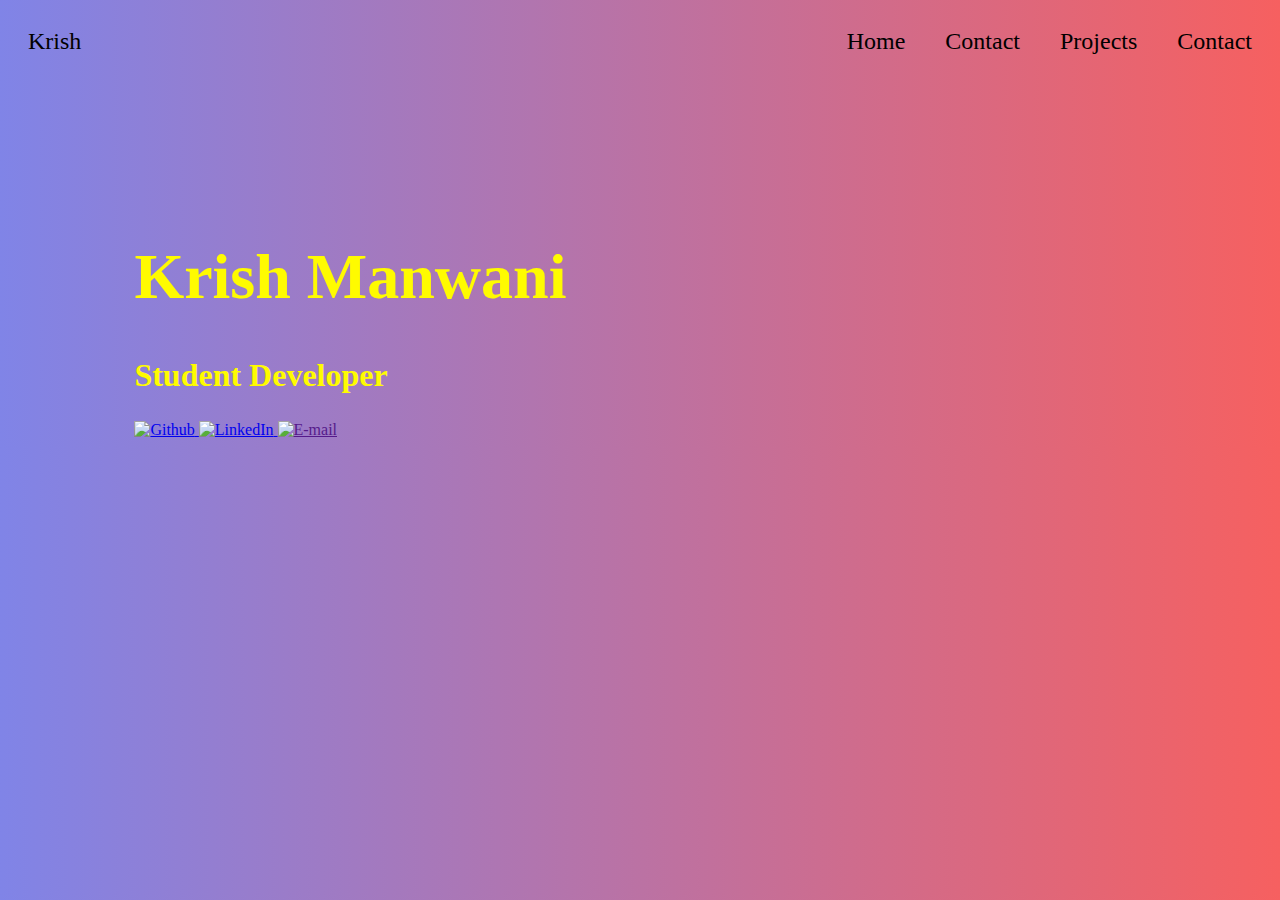
==== index.html @ a64a3b94 "Upload index.html" ====
<!DOCTYPE html>
<html lang="en">
<head>
    <meta charset="UTF-8">
    <meta name="viewport" content="width=device-width, initial-scale=1.0">
    <title>Document</title>
    <link rel="stylesheet" href="style.css">
</head>
<body>
    <div class="navbar">
        <a href="">Contact</a>
        <a href="">Projects</a>
        <a href="">Contact</a>
        <a href="">Home</a>
        <a class="name" href="">Krish</a>
    </div> 
    <div class="main">
        <h1>Krish Manwani</h1>
        <h2>Student Developer</h2>
    </div>
    <div class="logos">
        <a href="https://github.com/krishmanwani">
            <img src="github-logo.png" alt="Github">
        </a>
        <a href="https://www.linkedin.com/in/krish-manwani-094102293">
            <img src="linkedin-logo.png" alt="LinkedIn">
        </a>
        <a href="">
            <img src="email-logo.png" alt="E-mail">
        </a>
    </div>
</body>
</html>
---- style.css ----
.navbar a{
    float: right;    
    color: black;
    font-weight: 500;
    font-size: 150%;
    padding: 20px 20px;
    text-decoration: none;
    font-family: Cambria, Cochin, Georgia, Times, 'Times New Roman', serif;
} 
.name{
    position: absolute;
    float: left;
} 
body{
    background : linear-gradient(to right, #8084e7, #f66060 );
} 
.main{
    padding-top: 15%;
    padding-left: 10%;
    color:rgb(255, 251, 0);
}
h1{
    font-size: 400%;
}
h2{
    font-size: 200%;
} 
.logos{
    padding-left: 10%;
}
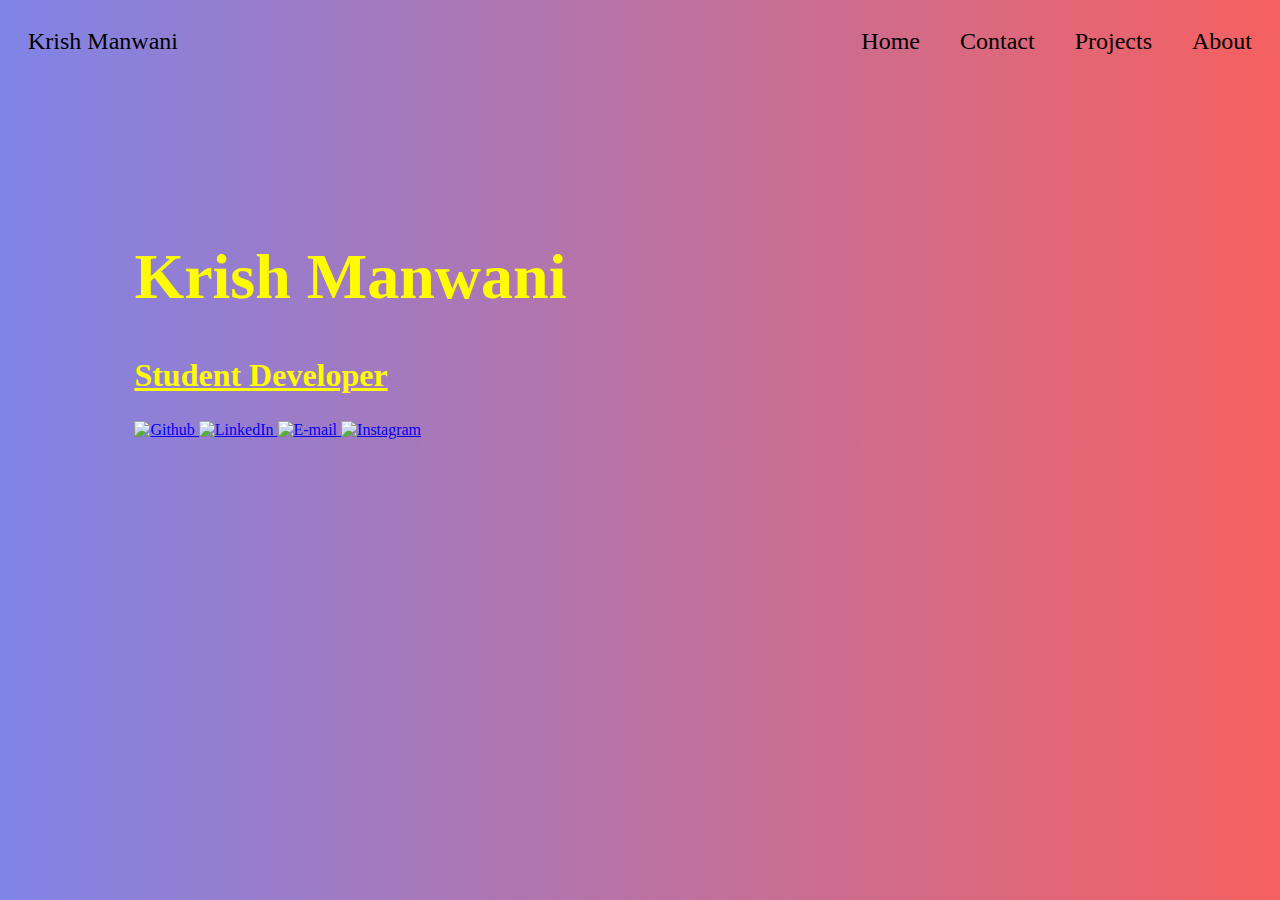
==== commit 3bb65dde: "index.html" ====
--- a/index.html
+++ b/index.html
@@ -3,20 +3,20 @@
 <head>
     <meta charset="UTF-8">
     <meta name="viewport" content="width=device-width, initial-scale=1.0">
-    <title>Document</title>
+    <title>krishmanwani</title>
     <link rel="stylesheet" href="style.css">
 </head>
 <body>
     <div class="navbar">
-        <a href="">Contact</a>
-        <a href="">Projects</a>
-        <a href="">Contact</a>
-        <a href="">Home</a>
-        <a class="name" href="">Krish</a>
+        <a href="about.html">About</a>
+        <a href="projects.html">Projects</a>
+        <a href="contact.html">Contact</a>
+        <a href="home.html">Home</a>
+        <a class="name" href="">Krish Manwani</a>
     </div> 
     <div class="main">
         <h1>Krish Manwani</h1>
-        <h2>Student Developer</h2>
+        <u><h2>Student Developer</h2></u>
     </div>
     <div class="logos">
         <a href="https://github.com/krishmanwani">
@@ -25,9 +25,12 @@
         <a href="https://www.linkedin.com/in/krish-manwani-094102293">
             <img src="linkedin-logo.png" alt="LinkedIn">
         </a>
-        <a href="">
+        <a href="https://mail.google.com/mail/u/0/">
             <img src="email-logo.png" alt="E-mail">
+        </a>
+        <a href="https://instagram.com/krishmanwani.25">
+            <img src="instagram.png" alt="Instagram">
         </a>
     </div>
 </body>
-</html> +</html>
